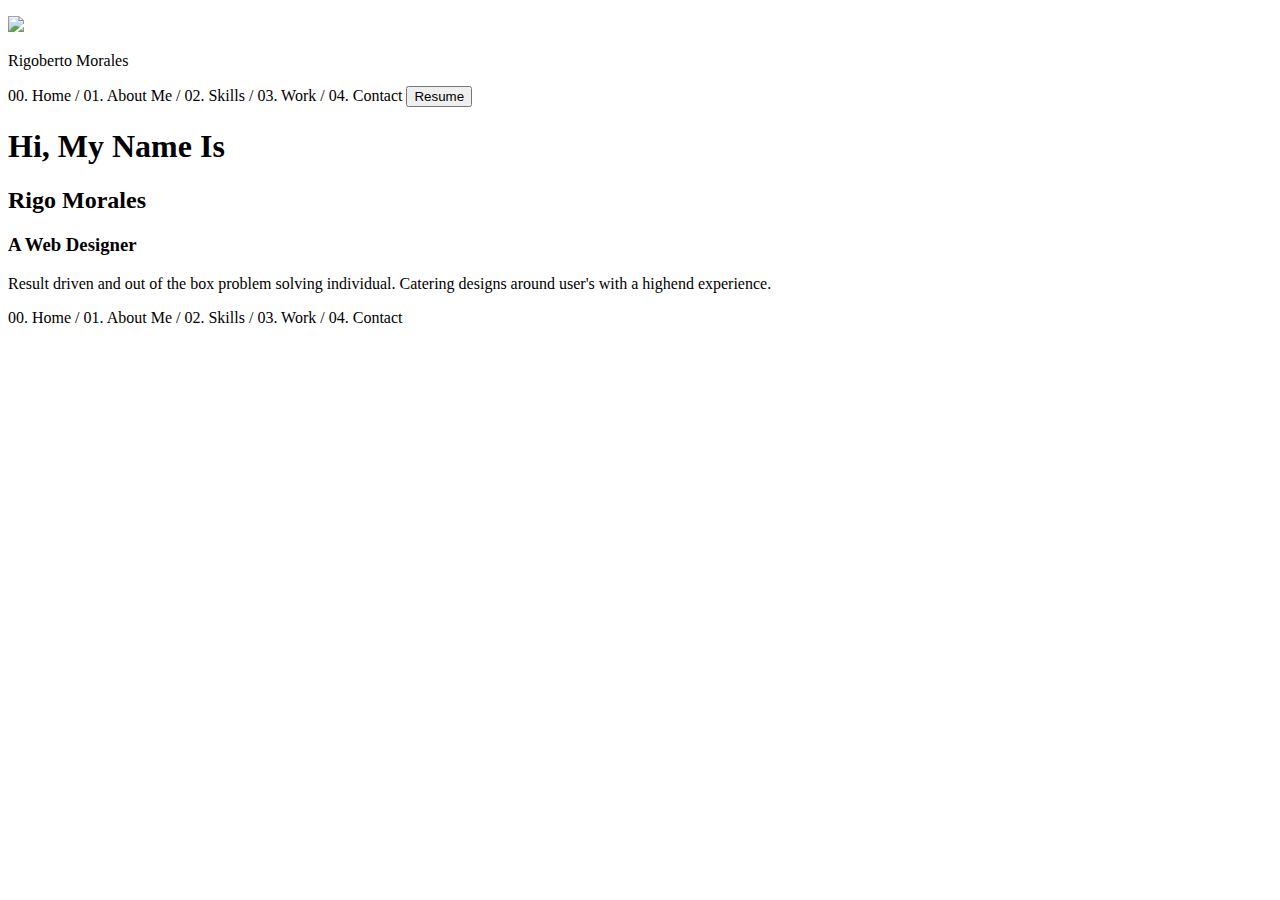
==== index.html @ 47807db7 "index" ====
<!DOCTYPE html>
<html lang="en">


<head>
    <link href="unit18.CSS" type="text/css" rel="stylesheet">
    <script src="unit18.js"></script>
    <script src="https://cdn.jsdelivr.net/npm/bootstrap@5.1.3/dist/js/bootstrap.bundle.min.js"
        integrity="sha384-ka7Sk0Gln4gmtz2MlQnikT1wXgYsOg+OMhuP+IlRH9sENBO0LRn5q+8nbTov4+1p"
        crossorigin="anonymous"></script>



<body>
    <!-- Nav Bar -->
    <section class="navigation">
        <div class="header">
            <div class="container_12">
                <nav class="navigation-bar">
                    <p id="logo"><img src="Images/RM logo1.png"></p>
                    <p class="nav">Rigoberto Morales</p>

                    <span class="PageSelector" onclick="PageCurrentSlide(1)">00. Home</span> /
                    <span class="PageSelector" onclick="PageCurrentSlide(2)">01. About Me</span> /
                    <span class="PageSelector" onclick="PageCurrentSlide(3)">02. Skills</span> /
                    <span class="PageSelector" onclick="PageCurrentSlide(4)">03. Work</span> /
                    <span class="PageSelector" onclick="PageCurrentSlide(5)">04. Contact</span>

                    <button class="button" style="vertical-align:right"><span class="Resume">Resume</span></button>
                </nav>
            </div>
        </div>
    </section>
    <!-- Homepage-->
    <div class="home PageSlides" style="display:block;">
        <section id="home">
            <div class="banner">
                <div>
                    <h1>Hi, My Name Is</h1>
                    <h2>Rigo Morales</h2>
                    <h3>A Web Designer</h3>
                    <p>Result driven and out of the box problem solving individual. Catering designs around user's with
                        a
                        highend experience.</p>
                </div>
            </div>
        </section>
    </div>

    <div class="about PageSlides" style="display:none;">

        <p id="me"><img src="images/pme.jpg"></p>
        <p class="about-me">Hey! My name is Rigo, and
            I like that their are many different perspectives to designing
            a single element that lives on the internet. So i decided
            to pursue it and take a course in UX/UI Design. </p>

    </div>

    <!-- UX Skills -->
    <div class="skills PageSlides" style="display:none;">

        <h1 class="skills">My UX Skills</h1>
        <p id="html"><img src=" images/html5.png" alt="HTML5"></p>
        <p id="css"><img src="images/css1.png" alt="CSS3"></p>
        <p id="git"><img src="images/github1.png"></p>
        <p id="figma"><img src="images/figma1.png"></p>
        <p id="google"><img src="images/drive.png"></p>
        <p id="paper"><img src="images/paper1.png"></p>

        <h2 class="research">User Research</h2>
        <p class="one">My approach to user research is listening to
            user insights and deriving specific needs and within a centered experience </p>

        <h2 class="empathy">User Empathy</h2>
        <p class="two">Being able to exclude
            my own biases and only
            considering the users
            perspective giving me an
            edge when designing</p>

        <h2 class="interviews">Qualitative Interviews</h2>
        <p class="three">Converse, understand
            and communicate
            within interviews and
            being able to have
            the right take-aways
            from interviews and a unique prospective</p>
    </div>

    <!-- Work -->

    <div class="work PageSlides" style="display:none;">


        <p id="cplc"><img src="images/news.png"></p>
        <h2 class="workforce">CPLC Workforce</h2>
        <p class="web">Web/Mobile site Redesign</p>
        <h4 class="view">View Project</h4>

        <p id="nsa"><img src="images/nsa.png"></p>
        <h2 class="ns">NSA</h2>
        <p class="site">Web/Mobile site Redesign</p>
        <h4 class="project">View Project</h4>
    </div>


    <div class="contact PageSlides" style="display:none;">
        <h3 class="con">Contact</h3> / <h3 class="email">rm.mrles@gmail.com</h3>
    </div>

    <div class="content"></div>
    <span class="PageSelector" onclick="PageCurrentSlide(1)">00. Home</span> /
    <span class="PageSelector" onclick="PageCurrentSlide(2)">01. About Me</span> /
    <span class="PageSelector" onclick="PageCurrentSlide(3)">02. Skills</span> /
    <span class="PageSelector" onclick="PageCurrentSlide(4)">03. Work</span> /
    <span class="PageSelector" onclick="PageCurrentSlide(5)">04. Contact</span>

    <footer class="footer"></footer>

</body>
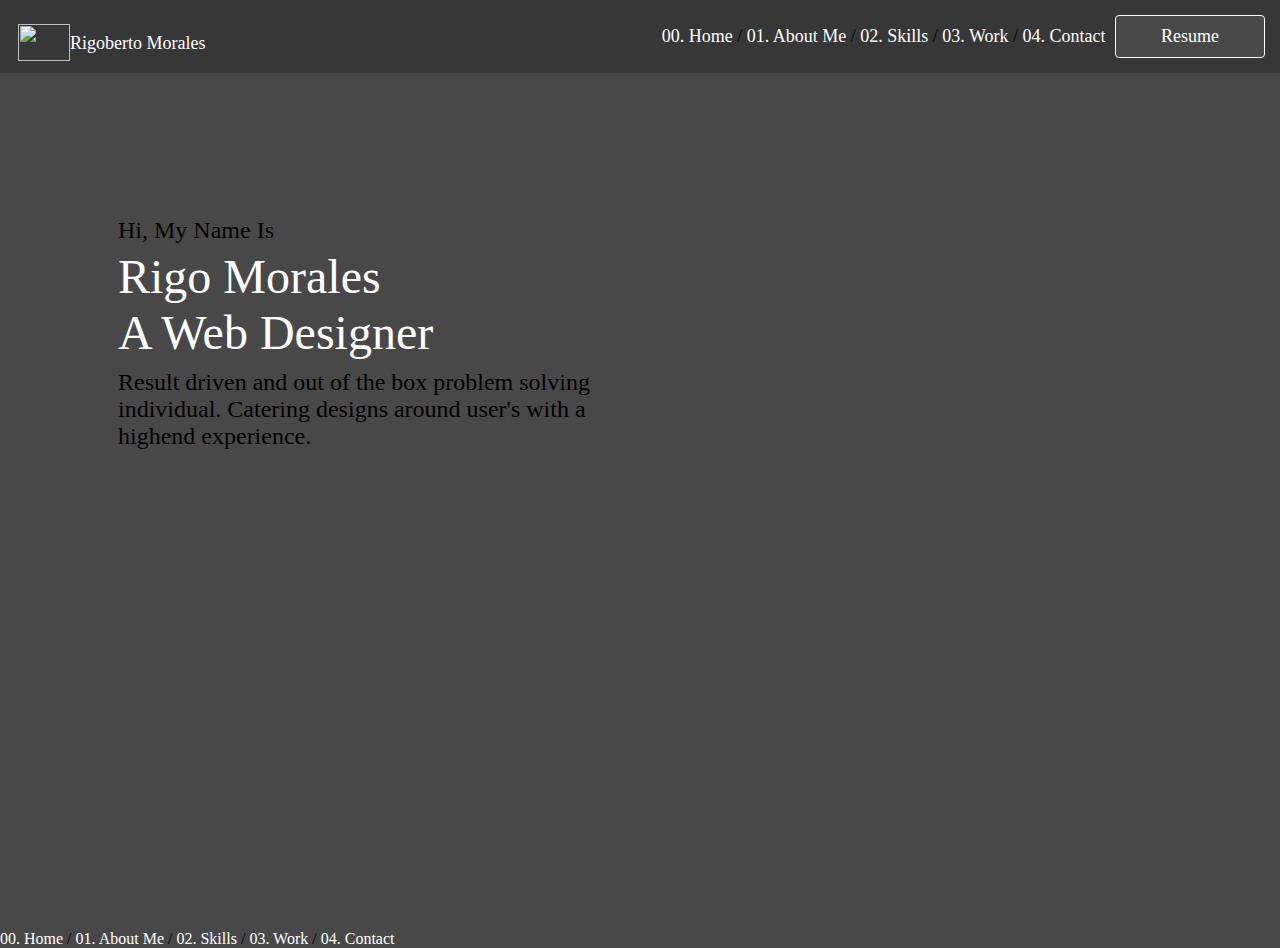
==== commit d03a1809: "rename" ====
--- a/index.html
+++ b/index.html
@@ -3,13 +3,13 @@
 
 
 <head>
-    <link href="unit18.CSS" type="text/css" rel="stylesheet">
-    <script src="unit18.js"></script>
+    <link href="index.css" type="text/css" rel="stylesheet">
+    <script src="index.js"></script>
     <script src="https://cdn.jsdelivr.net/npm/bootstrap@5.1.3/dist/js/bootstrap.bundle.min.js"
         integrity="sha384-ka7Sk0Gln4gmtz2MlQnikT1wXgYsOg+OMhuP+IlRH9sENBO0LRn5q+8nbTov4+1p"
         crossorigin="anonymous"></script>
 
-
+<!-- Index -->
 
 <body>
     <!-- Nav Bar -->
--- a/index.css
+++ b/index.css
@@ -0,0 +1,519 @@
+html, body {
+    height: 100vh;
+    margin: 0;
+  }
+  
+  body {
+      background-color: #494848;
+      font-family: Share Tech Mono;
+      }
+  
+      div.scroll {
+        margin:4px, 4px;
+        padding:4px;
+        background-color: green;
+        width: 500px;
+        height: 110px;
+        overflow-x: hidden;
+        overflow-y: auto;
+        text-align:justify;
+    }
+  
+    /* Line */
+  
+    /* Nav bar */
+  
+    #logo img{
+      position: absolute;
+      width: 52px;
+      height: 37px;
+      left: -100px;
+      top: -345px;
+    }
+      span {
+      color: #FFFFFF;
+      text-decoration: none;
+    }
+    span:hover {
+      color: #FF0000;
+    }
+    .header {
+      padding: 0px 0px 0px 0px;
+      height: 100px;
+      position: relative;
+      top: 0px;
+      width: 100%;
+      z-index: 50;
+      font-size: 18px;
+      }
+    
+    .navigation-bar {
+      width: 100%;
+      float: right;
+      padding: 10px;
+      text-align: right;
+      background-color: rgba(0, 0, 0, 23%);
+      }
+      .button {
+        position: relative;
+        display: inline-block;
+        border-radius: 4px;
+        background-color: #494848;
+        border: 1px solid;
+        color: #FFFFFF;
+        text-align: center;
+        font-size: 18px;
+        padding: 10px;
+        width: 150px;
+        transition: all 0.5s;
+        cursor: pointer;
+        margin: 5px;
+        font-family: Share Tech;
+        
+        }
+        /* Nav Button */
+      .button span {
+        cursor: pointer;
+        display: inline-block;
+        position: relative;
+        transition: 0.5s;
+      }
+      .button span:after {
+        content: '\00bb';
+        position: absolute;
+        opacity: 0;
+        top: 0;
+        right: -20px;
+        transition: 0.5s;
+      }
+      .button:hover span {
+        padding-right: 25px;
+        color: #FF0000;
+      }
+      .button:hover span:after {
+        opacity: 1;
+        right: 0;
+        color: #FF0000;
+      }
+      .nav {
+        position: absolute;
+        width: 166px;
+        height: 20px;
+        left: 70px;
+        top: 15px;
+        font-size: 18px;
+        color: white;
+      }
+      .PageSelector {
+        cursor: pointer;
+        display: inline-block;
+        transition: background-color 0.6s ease;
+      }
+      
+      .DownloadSelector {
+        cursor: pointer;
+        display: inline-block;
+        transition: background-color 0.6s ease;
+        
+      }
+      
+      .inactive {
+          display:none;
+      }
+      
+      .slideshow-nav
+      html, body {
+          height: 100px;
+          margin: 0;
+      }
+      body {
+      font-family: share tech mono;
+      }
+
+      
+
+      /* Introduction */
+      h1, h2, h3, h4, h5 {
+        font-family: Share Tech Mono;
+        color: #FFFFFF
+      }
+      p {
+        font-family: Share Tech Mono;
+        color: #FFFFFF
+      }
+      h1 {
+        position: absolute;
+        width: 182px;
+        height: 27px;
+        left: 118px;
+        top: 201px;
+        font-family: Share Tech Mono;
+        font-style: normal;
+        font-weight: normal;
+        font-size: 24px;
+        line-height: 27px;
+        display: flex;
+        align-items: center;
+        text-align: center;
+      }
+      
+      h2 {
+      position: absolute;
+      width: 312px;
+      height: 54px;
+      left: 118px;
+      top: 210px;
+      font-family: Share Tech Mono;
+      font-style: normal;
+      font-weight: normal;
+      font-size: 48px;
+      line-height: 54px;
+      display: flex;
+      align-items: center;
+      }
+      h3 {
+        position: absolute;
+        width: 364px;
+        height: 39px;
+        left: 118px;
+        top: 265px;
+        font-family: Share Tech Mono;
+        font-style: normal;
+        font-weight: normal;
+        font-size: 48px;
+        line-height: 54px;
+        display: flex;
+        align-items: center;
+        text-align: center;
+      }
+  
+    
+      p {
+        position: absolute;
+        width: 519px;
+        height: 81px;
+        left: 118px;
+        top: 345px;
+        font-family: Share Tech Mono;
+        font-style: normal;
+        font-weight: normal;
+        font-size: 24px;
+        line-height: 27px;
+        display: flex;
+        align-items: center;
+      }
+      h1 {
+        color: black;
+      }
+      p {
+        color: black;
+      }
+      h2:hover {
+       color: #FF0000;
+     }
+     h3:hover {
+      color: #FF0000;
+    }
+  
+  /* Skills */
+  
+  
+
+  .skills {
+    position: relative;
+    width: 335px;
+    height: 100px;
+    left: 250px;
+    top: -20px;
+    font-size: 48px;
+    line-height:54px;
+    display: flex;
+    align-items: center;
+    text-align: center;
+    letter-spacing: 0.13538em;
+  
+  color: #FFFFFF
+  }
+  
+
+  /* Skills png */
+  
+  #html img{
+    position: relative;
+     width: 94px;
+     height: 100px;
+     left: -250px;
+     top: -200px;
+  }
+
+  #css img {
+      position: relative;
+      width: 94.14px;
+      height: 100px;
+      left: -50px;
+      top: -200px;
+  }
+
+  #git img {
+    position: relative;  
+    width: 117px;
+    height: 100px;
+    left: -250px;
+    top: 0px;
+  }
+
+  #figma img {
+      position: relative;
+      width: 69.49px;
+      height: 100px;
+      left: -40px;
+      top: 0px;
+  }
+
+  #google img {
+      position: relative;
+      left: -250px;
+      top: 200px;
+  }
+
+  #paper img {
+      position: relative;
+      left: -40px;
+      top: 200px;
+
+  }
+/* About Me */ 
+
+#me img {
+    position: relative;
+    width: 309px;
+    height: 549px;
+    left: 650px;
+    top: 80px;
+}
+
+.about-me {
+    position: relative;
+    width: 461px;
+    height: 203px;
+    left: 292px;
+    top: 270px;
+    font-size: 24px;
+    line-height: 27px;
+    display: flex;
+    align-items: center;
+    color: white;
+}
+
+/* UX Skills info */
+
+  .research {
+      position: relative;
+      width: 312px;
+      height: 41px;
+      left: 600px;
+      top: -15px;
+      font-size: 36px;
+      line-height: 41px;
+      display: flex;
+      align-items: center;
+      text-align: center;
+      letter-spacing: 0.13538em;
+  }
+
+  .one {
+      position: relative;
+      width: 314px;
+      height: 51px;
+      left: 600px;
+      top: 50px;
+      font-size: 24px;
+      line-height: 27px;
+      display: flex;
+      align-items: left;
+      letter-spacing: 0.13538em;
+      
+  }
+  
+  .empathy {
+      position: relative;
+      width: 287px;
+      height: 61px;
+      left: 605px;
+      top: 115px;
+      font-size: 36px;
+      line-height: 41px;
+      display: flex;
+      align-items: center;
+      text-align: center;
+      letter-spacing: 00.13538em;
+  }
+  .two {
+    position: relative;
+    width: 386px;
+    height: 51px;
+    left: 600px;
+    top: 150px;
+    font-size: 24px;
+    line-height: 27px;
+    display: flex;
+    align-items: center;
+    letter-spacing: 0.13538em;
+  }
+
+  .interviews {
+    position: relative;
+    width: 263px;
+    height: 82px;
+    left: 620px;
+    top: 190px;
+    font-size: 36px;
+    line-height: 41px;
+    display: flex;
+    align-items: center;
+    text-align: center;
+    letter-spacing: 00.13538em;
+    }
+
+    .three {
+    position: relative;
+    width: 386px;
+    height: 51px;
+    left: 600px;
+    top: 230px;
+    font-size: 24px;
+    line-height: 27px;
+    display: flex;
+    align-items: center;
+    letter-spacing: 0.13538em;
+    }
+  
+/* Work */
+
+#cplc img{
+    position: relative;
+    width: 428px;
+    height: 185px;
+    left: 100px;
+    top: -100px;
+}
+
+.workforce {
+    position: relative;
+    width: 273px;
+    height: 41px;
+    left: 300px;
+    top: 300px;
+    font-size: 36px;
+    line-height: 41px;
+    display: flex;
+    align-items: center;
+    text-align: center;
+    color: white;
+}
+
+.web {
+    position: relative;
+    width: 244px;
+    height: 68px;
+    left: 315px;
+    top: 280px;
+    font-size: 30px;
+    line-height: 34px;
+    display: flex;
+    align-items: center;
+    text-align: center;
+    color: white;
+
+}
+.view {
+    position: relative;
+    width: 156px;
+    height: 27px;
+    left: 355px;
+    top: 282px;
+    font-size: 24px;
+    line-height: 27px;
+    display: flex;
+    align-items: center;
+    text-align: center;
+}
+
+#nsa img{
+    position: relative;
+    width: 428px;
+    height: 185px;
+    left: 600px;
+    top: -100px;
+}
+.ns {
+    position: relative;
+    width: 273px;
+    height: 41px;
+    left: 900px;
+    top: 80px;
+    font-size: 36px;
+    line-height: 41px;
+    display: flex;
+    align-items: center;
+    text-align: center;
+    color: white;
+}
+
+    .site {
+    position: relative;
+    width: 244px;
+    height: 68px;
+    left: 820px;
+    top: 60px;
+    font-size: 30px;
+    line-height: 34px;
+    display: flex;
+    align-items: center;
+    text-align: center;
+    color: white;
+    }
+
+  
+    .project {
+        position: relative;
+        width: 156px;
+        height: 27px;
+        left: 859px;
+        top: 55px;
+        font-size: 24px;
+        line-height: 27px;
+        display: flex;
+        align-items: center;
+        text-align: center;
+    }
+    h4:hover {
+    color: #FF0000;
+    text-decoration: underline;
+    }
+
+/* Contact */ 
+
+.email {
+    position: relative;
+    left: 400px;
+    top: 147px;
+}
+
+
+  /* footer */
+   
+  .content {
+    min-height: calc(100vh - 70px);
+    text-align: right;
+    
+  }
+  .footer {
+    height: 50px;
+    text-align: right;
+    float: right;
+    background-color: rgba(0, 0, 0, 23%);
+    color: white;
+  }
+
+  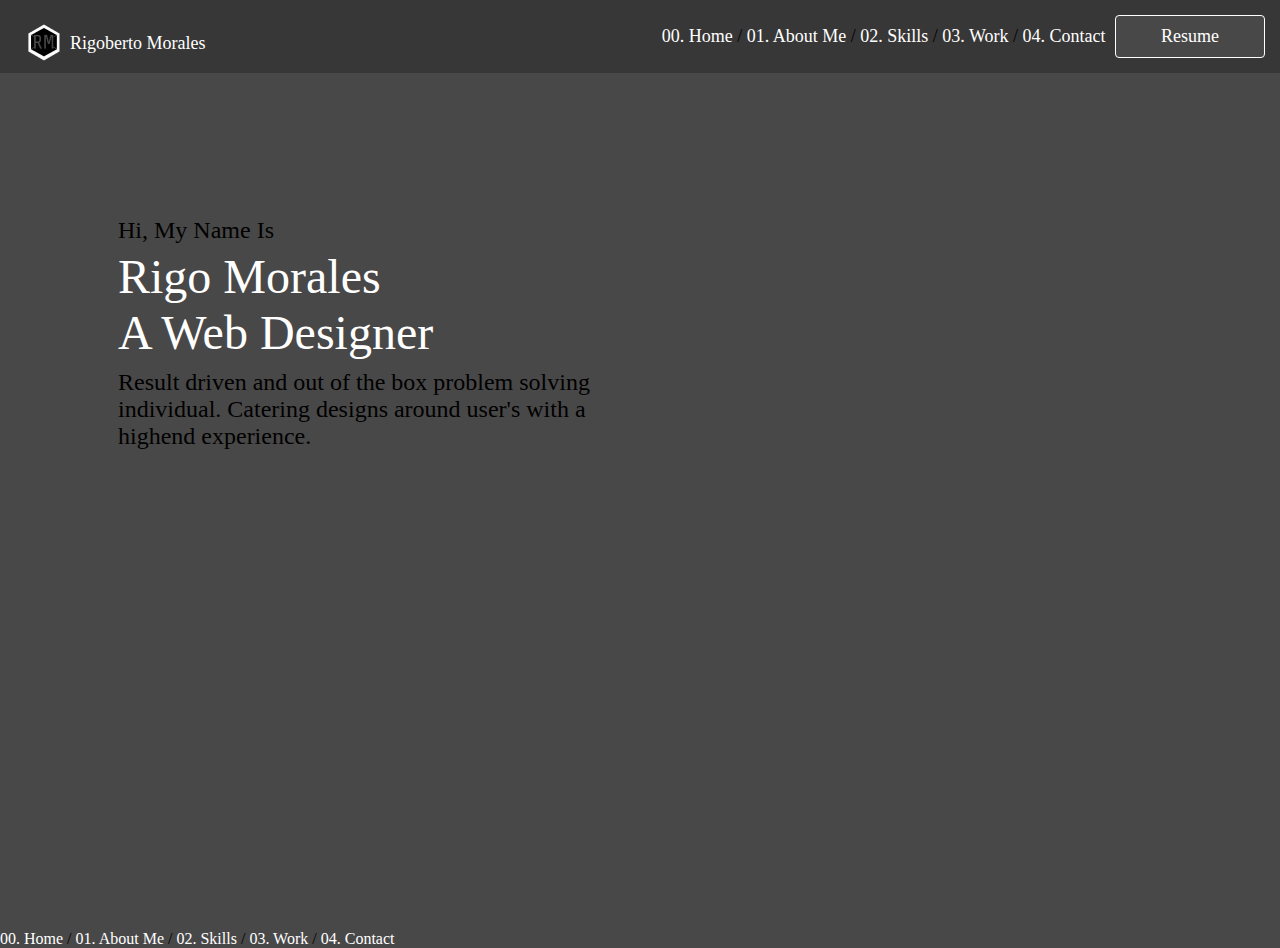
==== commit 45bb5e60: "link added" ====
--- a/index.html
+++ b/index.html
@@ -17,7 +17,7 @@
         <div class="header">
             <div class="container_12">
                 <nav class="navigation-bar">
-                    <p id="logo"><img src="Images/RM logo1.png"></p>
+                    <p id="logo"><img src="images/RMlogo.png"></p>
                     <p class="nav">Rigoberto Morales</p>
 
                     <span class="PageSelector" onclick="PageCurrentSlide(1)">00. Home</span> /
@@ -49,7 +49,7 @@
 
     <div class="about PageSlides" style="display:none;">
 
-        <p id="me"><img src="images/pme.jpg"></p>
+        <p id="me"><img src="images/Pme.jpg"></p>
         <p class="about-me">Hey! My name is Rigo, and
             I like that their are many different perspectives to designing
             a single element that lives on the internet. So i decided
@@ -62,10 +62,10 @@
 
         <h1 class="skills">My UX Skills</h1>
         <p id="html"><img src=" images/html5.png" alt="HTML5"></p>
-        <p id="css"><img src="images/css1.png" alt="CSS3"></p>
+        <p id="css"><img src="images/CSS1.png" alt="CSS3"></p>
         <p id="git"><img src="images/github1.png"></p>
         <p id="figma"><img src="images/figma1.png"></p>
-        <p id="google"><img src="images/drive.png"></p>
+        <p id="google"><img src="images/Drive.png"></p>
         <p id="paper"><img src="images/paper1.png"></p>
 
         <h2 class="research">User Research</h2>
@@ -93,15 +93,15 @@
     <div class="work PageSlides" style="display:none;">
 
 
-        <p id="cplc"><img src="images/news.png"></p>
+        <p id="cplc"><img src="images/NEWS.png"></p>
         <h2 class="workforce">CPLC Workforce</h2>
         <p class="web">Web/Mobile site Redesign</p>
         <h4 class="view">View Project</h4>
 
-        <p id="nsa"><img src="images/nsa.png"></p>
+        <p id="nsa"><img src="images/NSA.png"></p>
         <h2 class="ns">NSA</h2>
         <p class="site">Web/Mobile site Redesign</p>
-        <h4 class="project">View Project</h4>
+        <a class="project" href="https://rigo2.github.io/UX_UI_HW_20/">View Project</a>
     </div>
 
 
